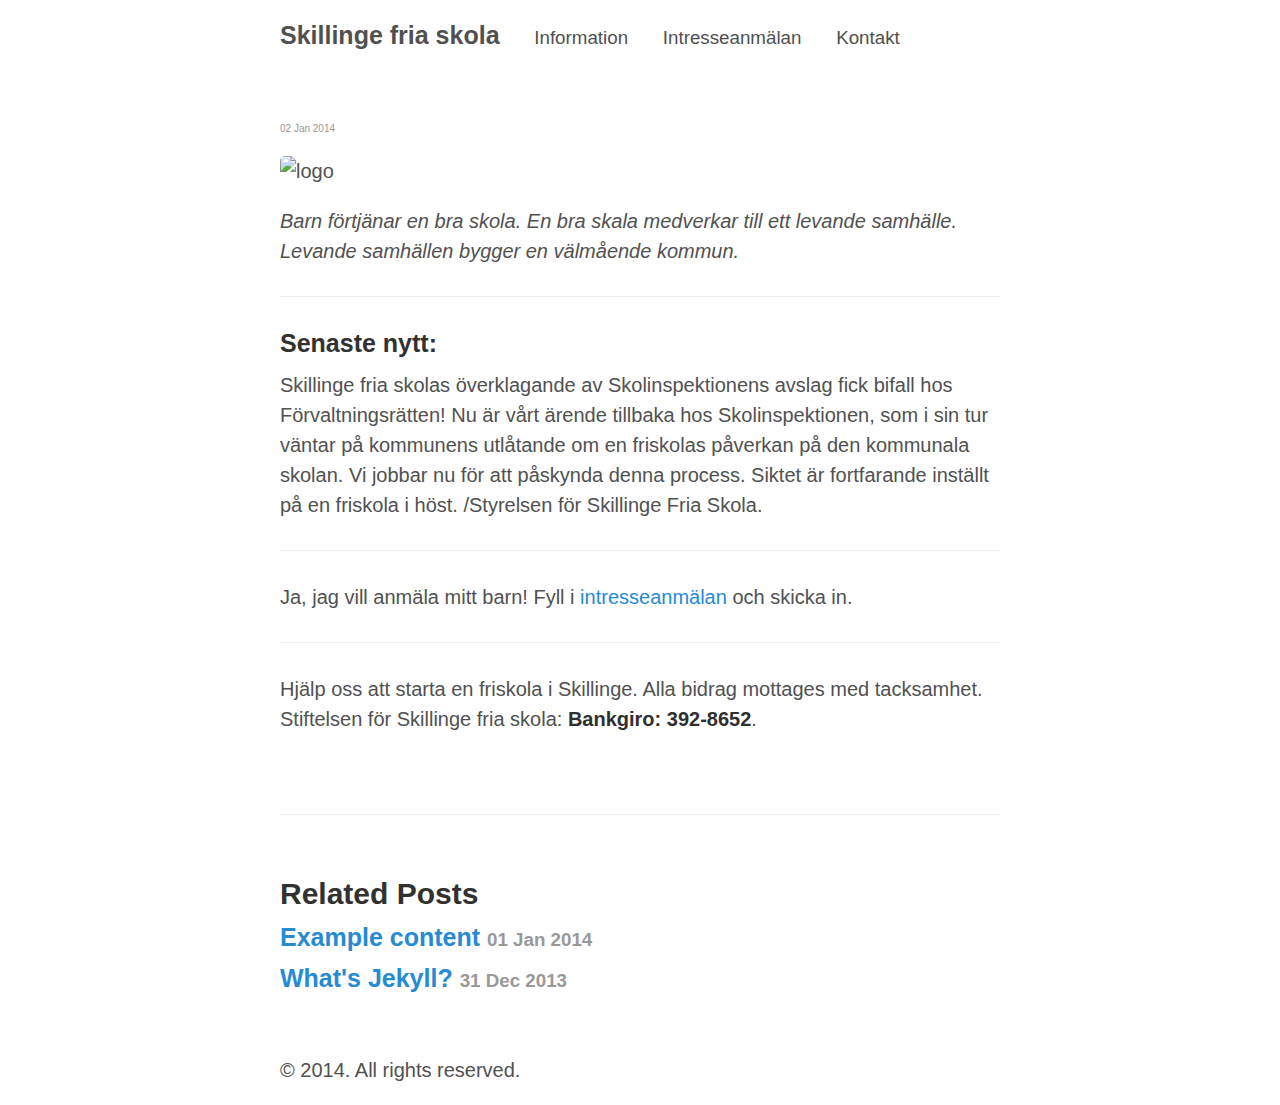
==== 2014/01/02/introducing-poole/index.html @ 2ecc1b93 "0.01" ====
<!DOCTYPE html>
<html xmlns="http://www.w3.org/1999/xhtml" xml:lang="en" lang="en-us">

  <head>
  <link href="http://gmpg.org/xfn/11" rel="profile">
  <meta http-equiv="content-type" content="text/html; charset=utf-8">

  <!-- Enable responsiveness on mobile devices-->
  <meta name="viewport" content="width=device-width, initial-scale=1.0, maximum-scale=1">

  <title>
    
       &middot; Skillinge fria skola
    
  </title>

  <!-- CSS -->
  <link rel="stylesheet" href="/public/css/poole.css">
  <link rel="stylesheet" href="/public/css/syntax.css">

  <!-- Icons -->
  <link rel="apple-touch-icon-precomposed" sizes="144x144" href="/public/apple-touch-icon-144-precomposed.png">
                                 <link rel="shortcut icon" href="/public/favicon.ico">

  <!-- RSS -->
  <link rel="alternate" type="application/rss+xml" title="RSS" href="/atom.xml">
</head>


  <body>

    <div class="container content">
      <div class="masthead">
        <h3 class="masthead-title">
          <a href="/" title="Home">Skillinge fria skola</a>
          
          &nbsp;&nbsp;&nbsp;
          <small><a href="/about">Information</a></small>
          
          &nbsp;&nbsp;&nbsp;
          <small><a href="/intresse">Intresseanmälan</a></small>
          
          &nbsp;&nbsp;&nbsp;
          <small><a href="/kontakt">Kontakt</a></small>
          
        </h3>
      </div>

      <div class="post">
  <h1 class="post-title"></h1>
  <span class="post-date">02 Jan 2014</span>
  <p><img src="../bilder/logo2.png" alt="logo" title="logo">
<em>Barn förtjänar en bra skola. En bra skala medverkar till ett levande samhälle. Levande samhällen bygger en välmående kommun.</em></p>

<hr>

<h3>Senaste nytt:</h3>

<p>Skillinge fria skolas överklagande av Skolinspektionens avslag fick bifall hos Förvaltningsrätten! Nu är vårt ärende tillbaka hos Skolinspektionen, som i sin tur väntar på kommunens utlåtande om en friskolas påverkan på den kommunala skolan. Vi jobbar nu för att påskynda denna process. Siktet är fortfarande inställt på en friskola i höst. /Styrelsen för Skillinge Fria Skola.</p>

<hr>

<p>Ja, jag vill anmäla mitt barn! Fyll i <a href="http://www.skillingefriaskola.se/skillingefriaskola/Intresseanmalan.html">intresseanmälan</a> och skicka in.</p>

<hr>

<p>Hjälp oss att starta en friskola i Skillinge. Alla bidrag mottages med tacksamhet. Stiftelsen för Skillinge fria skola: <strong>Bankgiro: 392-8652</strong>.</p>

</div>

<div class="related">
  <h2>Related Posts</h2>
  <ul class="related-posts">
    
      <li>
        <h3>
          <a href="/2014/01/01/example-content/">
            Example content
            <small>01 Jan 2014</small>
          </a>
        </h3>
      </li>
    
      <li>
        <h3>
          <a href="/2013/12/31/whats-jekyll/">
            What's Jekyll?
            <small>31 Dec 2013</small>
          </a>
        </h3>
      </li>
    
  </ul>
</div>


      <div class="footer">
        <p>
          &copy; 2014. All rights reserved.
        </p>
      </div>
    </div>

  </body>
</html>
---- public/css/poole.css ----
/*
 *                        ___
 *                       /\_ \
 *  _____     ___     ___\//\ \      __
 * /\ '__`\  / __`\  / __`\\ \ \   /'__`\
 * \ \ \_\ \/\ \_\ \/\ \_\ \\_\ \_/\  __/
 *  \ \ ,__/\ \____/\ \____//\____\ \____\
 *   \ \ \/  \/___/  \/___/ \/____/\/____/
 *    \ \_\
 *     \/_/
 *
 * Designed, built, and released under MIT license by @mdo. Learn more at
 * https://github.com/poole/poole.
 */


/*
 * Contents
 *
 * Body resets
 * Custom type
 * Messages
 * Container
 * Masthead
 * Posts and pages
 * Pagination
 * Reverse layout
 * Themes
 */


/*
 * Body resets
 *
 * Update the foundational and global aspects of the page.
 */

* {
  -webkit-box-sizing: border-box;
     -moz-box-sizing: border-box;
          box-sizing: border-box;
}

html,
body {
  margin: 0;
  padding: 0;
}

html {
  font-family: "Helvetica Neue", Helvetica, Arial, sans-serif;
  font-size: 16px;
  line-height: 1.5;
}
@media (min-width: 38em) {
  html {
    font-size: 20px;
  }
}

body {
  color: #515151;
  background-color: #fff;
  -webkit-text-size-adjust: 100%;
      -ms-text-size-adjust: 100%;
}

/* No `:visited` state is required by default (browsers will use `a`) */
a {
  color: #268bd2;
  text-decoration: none;
}
/* `:focus` is linked to `:hover` for basic accessibility */
a:hover,
a:focus {
  text-decoration: underline;
}

/* Headings */
h1, h2, h3, h4, h5, h6 {
  margin-bottom: .5rem;
  font-weight: bold;
  line-height: 1.25;
  color: #313131;
  text-rendering: optimizeLegibility;
}
h1 {
  font-size: 2rem;
}
h2 {
  margin-top: 1rem;
  font-size: 1.5rem;
}
h3 {
  margin-top: 1.5rem;
  font-size: 1.25rem;
}
h4, h5, h6 {
  margin-top: 1rem;
  font-size: 1rem;
}

/* Body text */
p {
  margin-top: 0;
  margin-bottom: 1rem;
}

strong {
  color: #303030;
}


/* Lists */
ul, ol, dl {
  margin-top: 0;
  margin-bottom: 1rem;
}

dt {
  font-weight: bold;
}
dd {
  margin-bottom: .5rem;
}

/* Misc */
hr {
  position: relative;
  margin: 1.5rem 0;
  border: 0;
  border-top: 1px solid #eee;
  border-bottom: 1px solid #fff;
}

abbr {
  font-size: 85%;
  font-weight: bold;
  color: #555;
  text-transform: uppercase;
}
abbr[title] {
  cursor: help;
  border-bottom: 1px dotted #e5e5e5;
}

/* Code */
code,
pre {
  font-family: Menlo, Monaco, "Courier New", monospace;
}
code {
  padding: .25em .5em;
  font-size: 85%;
  color: #bf616a;
  background-color: #f9f9f9;
  border-radius: 3px;
}
pre {
  display: block;
  margin-top: 0;
  margin-bottom: 1rem;
  padding: 1rem;
  font-size: .8rem;
  line-height: 1.4;
  white-space: pre;
  white-space: pre-wrap;
  word-break: break-all;
  word-wrap: break-word;
  background-color: #f9f9f9;
}
pre code {
  padding: 0;
  font-size: 100%;
  color: inherit;
  background-color: transparent;
}

/* Pygments via Jekyll */
.highlight {
  margin-bottom: 1rem;
  border-radius: 4px;
}
.highlight pre {
  margin-bottom: 0;
}

/* Gist via GitHub Pages */
.gist .gist-file {
  font-family: Menlo, Monaco, "Courier New", monospace !important;
}
.gist .markdown-body {
  padding: 15px;
}
.gist pre {
  padding: 0;
  background-color: transparent;
}
.gist .gist-file .gist-data {
  font-size: .8rem !important;
  line-height: 1.4;
}
.gist code {
  padding: 0;
  color: inherit;
  background-color: transparent;
  border-radius: 0;
}

/* Quotes */
blockquote {
  padding: .5rem 1rem;
  margin: .8rem 0;
  color: #7a7a7a;
  border-left: .25rem solid #e5e5e5;
}
blockquote p:last-child {
  margin-bottom: 0;
}
@media (min-width: 30em) {
  blockquote {
    padding-right: 5rem;
    padding-left: 1.25rem;
  }
}

img {
  display: block;
  max-width: 100%;
  margin: 0 0 1rem;
  border-radius: 5px;
}

/* Tables */
table {
  margin-bottom: 1rem;
  width: 100%;
  border: 1px solid #e5e5e5;
  border-collapse: collapse;
}
td,
th {
  padding: .25rem .5rem;
  border: 1px solid #e5e5e5;
}
tbody tr:nth-child(odd) td,
tbody tr:nth-child(odd) th {
  background-color: #f9f9f9;
}


/*
 * Custom type
 *
 * Extend paragraphs with `.lead` for larger introductory text.
 */

.lead {
  font-size: 1.25rem;
  font-weight: 300;
}


/*
 * Messages
 *
 * Show alert messages to users. You may add it to single elements like a `<p>`,
 * or to a parent if there are multiple elements to show.
 */

.message {
  margin-bottom: 1rem;
  padding: 1rem;
  color: #717171;
  background-color: #f9f9f9;
}


/*
 * Container
 *
 * Center the page content.
 */

.container {
  max-width: 38rem;
  padding-left:  1rem;
  padding-right: 1rem;
  margin-left:  auto;
  margin-right: auto;
}


/*
 * Masthead
 *
 * Super small header above the content for site name and short description.
 */

.masthead {
  padding-top:    1rem;
  padding-bottom: 1rem;
  margin-bottom: 3rem;
}
.masthead-title {
  margin-top: 0;
  margin-bottom: 0;
  color: #505050;
}
.masthead-title a {
  color: #505050;
}
.masthead-title small {
  font-size: 75%;
  font-weight: 400;
  color: #c0c0c0;
  letter-spacing: 0;
}


/*
 * Posts and pages
 *
 * Each post is wrapped in `.post` and is used on default and post layouts. Each
 * page is wrapped in `.page` and is only used on the page layout.
 */

.page,
.post {
  margin-bottom: 4em;
}

/* Blog post or page title */
.page-title,
.post-title,
.post-title a {
  color: #303030;
}
.page-title,
.post-title {
  margin-top: 0;
}

/* Meta data line below post title */
.post-date {
  font-size: 50%;
  display: block;
  margin-top: -.5rem;
  margin-bottom: 1rem;
  color: #9a9a9a;
}

/* Related posts */
.related {
  padding-top: 2rem;
  padding-bottom: 2rem;
  border-top: 1px solid #eee;
}
.related-posts {
  padding-left: 0;
  list-style: none;
}
.related-posts h3 {
  margin-top: 0;
}
.related-posts li small {
  font-size: 75%;
  color: #999;
}
.related-posts li a:hover {
  color: #268bd2;
  text-decoration: none;
}
.related-posts li a:hover small {
  color: inherit;
}


/*
 * Pagination
 *
 * Super lightweight (HTML-wise) blog pagination. `span`s are provide for when
 * there are no more previous or next posts to show.
 */

.pagination {
  overflow: hidden; /* clearfix */
  margin-left: -1rem;
  margin-right: -1rem;
  font-family: "PT Sans", Helvetica, Arial, sans-serif;
  color: #ccc;
  text-align: center;
}

/* Pagination items can be `span`s or `a`s */
.pagination-item {
  display: block;
  padding: 1rem;
  border: 1px solid #eee;
}
.pagination-item:first-child {
  margin-bottom: -1px;
}

/* Only provide a hover state for linked pagination items */
a.pagination-item:hover {
  background-color: #f5f5f5;
}

@media (min-width: 30em) {
  .pagination {
    margin: 3rem 0;
  }
  .pagination-item {
    float: left;
    width: 50%;
  }
  .pagination-item:first-child {
    margin-bottom: 0;
    border-top-left-radius:    4px;
    border-bottom-left-radius: 4px;
  }
  .pagination-item:last-child {
    margin-left: -1px;
    border-top-right-radius:    4px;
    border-bottom-right-radius: 4px;
  }
}
---- public/css/syntax.css ----
.hll { background-color: #ffc; }
.c { color: #999; } /* Comment */
.err { color: #a00; background-color: #faa } /* Error */
.k { color: #069; } /* Keyword */
.o { color: #555 } /* Operator */
.cm { color: #09f; font-style: italic } /* Comment.Multiline */
.cp { color: #099 } /* Comment.Preproc */
.c1 { color: #999; } /* Comment.Single */
.cs { color: #999; } /* Comment.Special */
.gd { background-color: #fcc; border: 1px solid #c00 } /* Generic.Deleted */
.ge { font-style: italic } /* Generic.Emph */
.gr { color: #f00 } /* Generic.Error */
.gh { color: #030; } /* Generic.Heading */
.gi { background-color: #cfc; border: 1px solid #0c0 } /* Generic.Inserted */
.go { color: #aaa } /* Generic.Output */
.gp { color: #009; } /* Generic.Prompt */
.gs { } /* Generic.Strong */
.gu { color: #030; } /* Generic.Subheading */
.gt { color: #9c6 } /* Generic.Traceback */
.kc { color: #069; } /* Keyword.Constant */
.kd { color: #069; } /* Keyword.Declaration */
.kn { color: #069; } /* Keyword.Namespace */
.kp { color: #069 } /* Keyword.Pseudo */
.kr { color: #069; } /* Keyword.Reserved */
.kt { color: #078; } /* Keyword.Type */
.m { color: #f60 } /* Literal.Number */
.s { color: #d44950 } /* Literal.String */
.na { color: #4f9fcf } /* Name.Attribute */
.nb { color: #366 } /* Name.Builtin */
.nc { color: #0a8; } /* Name.Class */
.no { color: #360 } /* Name.Constant */
.nd { color: #99f } /* Name.Decorator */
.ni { color: #999; } /* Name.Entity */
.ne { color: #c00; } /* Name.Exception */
.nf { color: #c0f } /* Name.Function */
.nl { color: #99f } /* Name.Label */
.nn { color: #0cf; } /* Name.Namespace */
.nt { color: #2f6f9f; } /* Name.Tag */
.nv { color: #033 } /* Name.Variable */
.ow { color: #000; } /* Operator.Word */
.w { color: #bbb } /* Text.Whitespace */
.mf { color: #f60 } /* Literal.Number.Float */
.mh { color: #f60 } /* Literal.Number.Hex */
.mi { color: #f60 } /* Literal.Number.Integer */
.mo { color: #f60 } /* Literal.Number.Oct */
.sb { color: #c30 } /* Literal.String.Backtick */
.sc { color: #c30 } /* Literal.String.Char */
.sd { color: #c30; font-style: italic } /* Literal.String.Doc */
.s2 { color: #c30 } /* Literal.String.Double */
.se { color: #c30; } /* Literal.String.Escape */
.sh { color: #c30 } /* Literal.String.Heredoc */
.si { color: #a00 } /* Literal.String.Interpol */
.sx { color: #c30 } /* Literal.String.Other */
.sr { color: #3aa } /* Literal.String.Regex */
.s1 { color: #c30 } /* Literal.String.Single */
.ss { color: #fc3 } /* Literal.String.Symbol */
.bp { color: #366 } /* Name.Builtin.Pseudo */
.vc { color: #033 } /* Name.Variable.Class */
.vg { color: #033 } /* Name.Variable.Global */
.vi { color: #033 } /* Name.Variable.Instance */
.il { color: #f60 } /* Literal.Number.Integer.Long */

.css .o,
.css .o + .nt,
.css .nt + .nt { color: #999; }
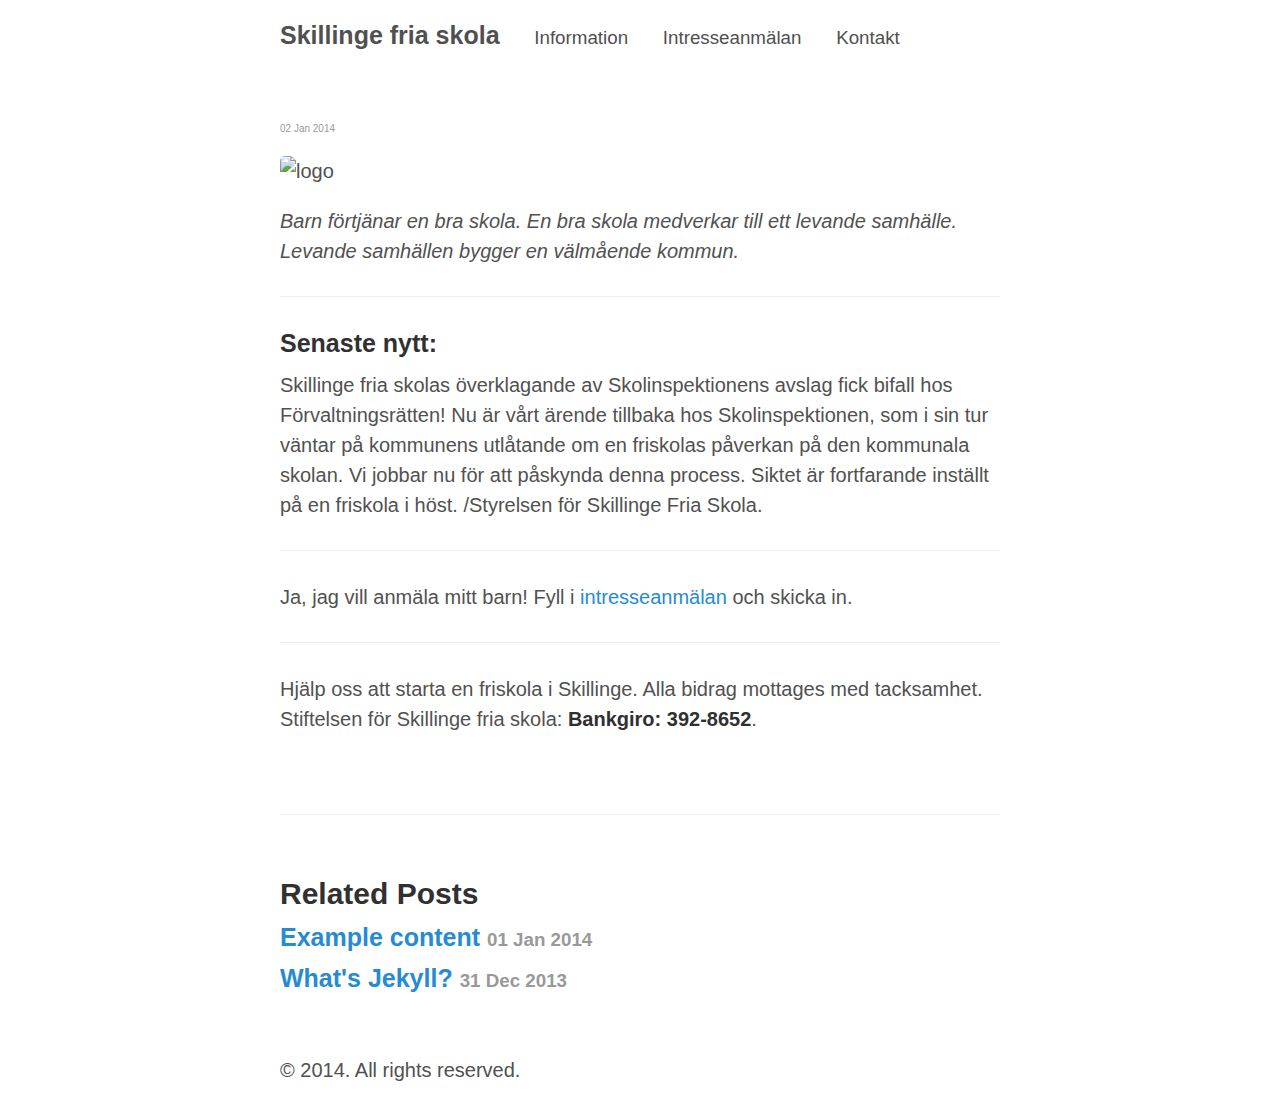
==== commit 89ff8527: "Updated index.html" ====
--- a/2014/01/02/introducing-poole/index.html
+++ b/2014/01/02/introducing-poole/index.html
@@ -50,7 +50,7 @@
   <h1 class="post-title"></h1>
   <span class="post-date">02 Jan 2014</span>
   <p><img src="../bilder/logo2.png" alt="logo" title="logo">
-<em>Barn förtjänar en bra skola. En bra skala medverkar till ett levande samhälle. Levande samhällen bygger en välmående kommun.</em></p>
+<em>Barn förtjänar en bra skola. En bra skola medverkar till ett levande samhälle. Levande samhällen bygger en välmående kommun.</em></p>
 
 <hr>
 
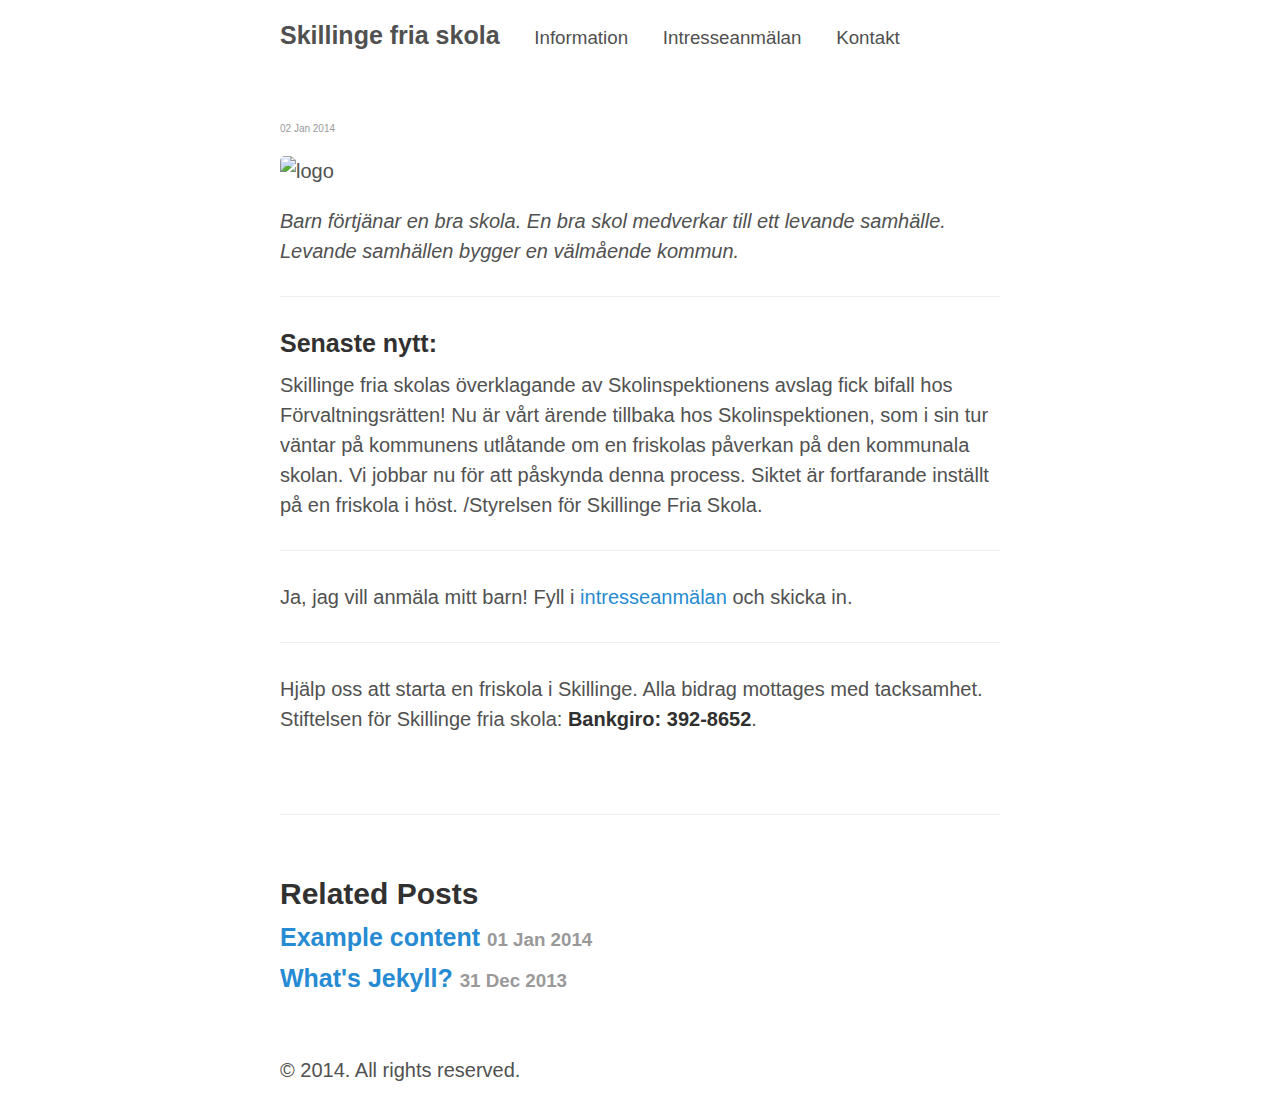
==== commit d6546e73: "Updated index.html" ====
--- a/2014/01/02/introducing-poole/index.html
+++ b/2014/01/02/introducing-poole/index.html
@@ -50,7 +50,7 @@
   <h1 class="post-title"></h1>
   <span class="post-date">02 Jan 2014</span>
   <p><img src="../bilder/logo2.png" alt="logo" title="logo">
-<em>Barn förtjänar en bra skola. En bra skola medverkar till ett levande samhälle. Levande samhällen bygger en välmående kommun.</em></p>
+<em>Barn förtjänar en bra skola. En bra skol medverkar till ett levande samhälle. Levande samhällen bygger en välmående kommun.</em></p>
 
 <hr>
 
